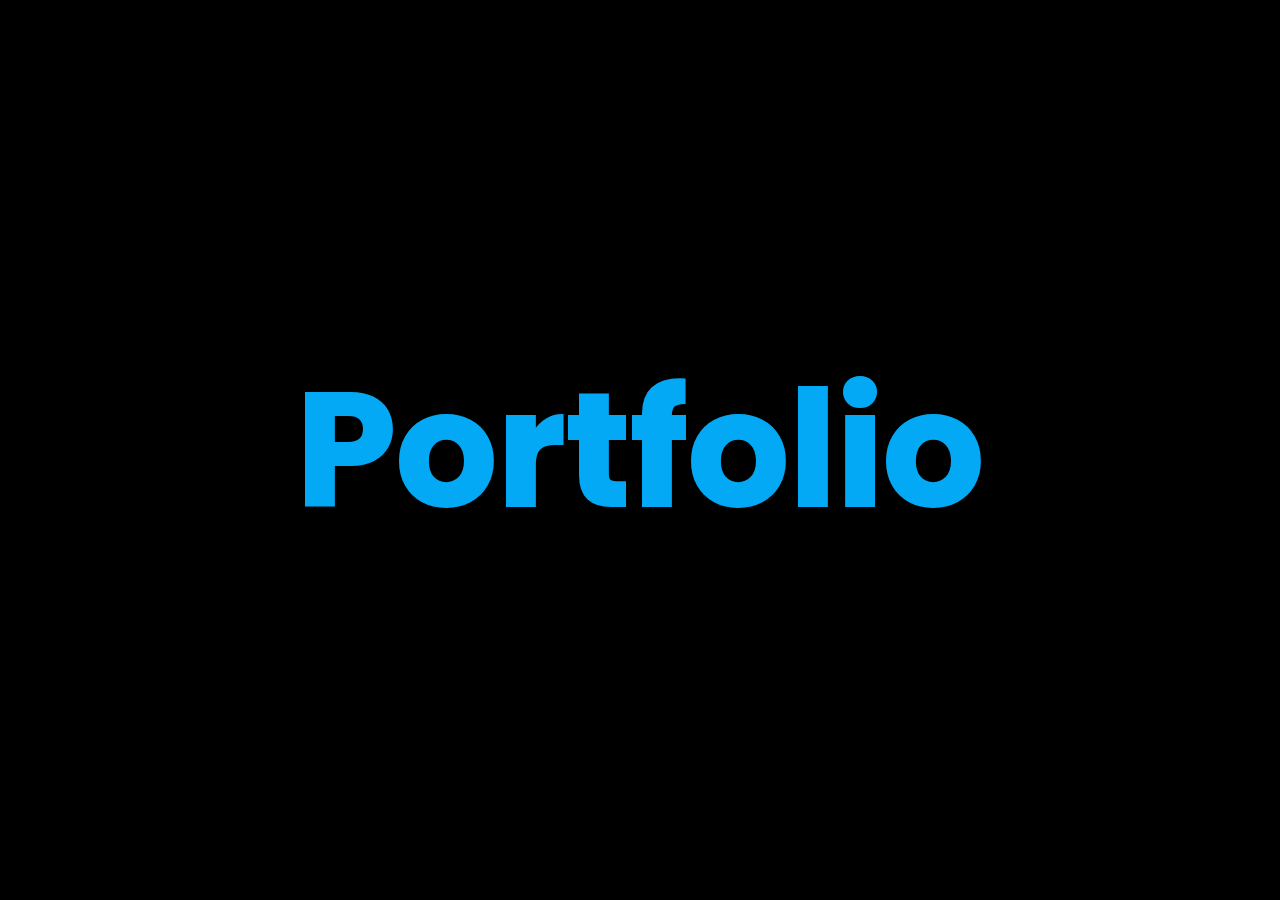
==== index.html @ 1aad7769 "Estructura html y arreglo bugs titulo" ====
<!DOCTYPE html>
<html lang="en">
<head>
    <meta charset="UTF-8">
    <meta http-equiv="X-UA-Compatible" content="IE=edge">
    <meta name="viewport" content="width=device-width, initial-scale=1.0">
    <title>Portfolio</title>
    <link rel="stylesheet" href="./css/style.css">
</head>
<body>
    <section>
        <div class="content">
            <h2 style="font-size: 1vp;">Portfolio</h2>
            <h2 style="font-size: 1vp;">Portfolio</h2>
        </div>
        
        
    </section>
</body>
</html>
---- css/style.css ----
@import url("https://fonts.googleapis.com/css?family=Poppins:100,200,300,400,500,600,700,800,900");

* {
margin: 0;
padding: 0;
box-sizing: border-box;
font-family: "Poppins", sans-serif;
}

 
  /* Cambio */
  
  :root {
    --base-fs: 0.75rem;
  }
  
  .content {
     font-size: var(--base-fs)
  }
  
  @media screen and (min-width: 600px) {
      :root {
          --base-fs: 1rem;
      }
  }
   /* Cambio */
   :root {
    --base-fs: 0.75rem;
  }
  
  .content {
     font-size: var(--base-fs)
  }
  
  @media screen and (max-width: 450px) {
      :root {
          --base-fs: 0.50rem;
      }
  }
  /* Cambio */
  :root {
    --base-fs: 1rem;
  }
  
  .content {
     font-size: var(--base-fs)
  }
  
  @media screen and (min-width: 700px) {
      :root {
          --base-fs: 1.25rem;
      }
  }

body {
display: flex;
background: #000;
min-height: 100vh;
align-items: center;
justify-content: center;
}

.content {
position: relative;
}

.content h2 {
color: #fff;
font-size: 8em;
position: absolute;
transform: translate(-50%, -50%);
}

.content h2:nth-child(1) {
color: transparent;
-webkit-text-stroke: 2px #03a9f4;
}

.content h2:nth-child(2) {
color: #03a9f4;
animation: animate 4s ease-in-out infinite;
}

@keyframes animate {
0%,
100% {
clip-path: polygon(
0% 45%,
16% 44%,
33% 50%,
54% 60%,
70% 61%,
84% 59%,
100% 49%,
100% 100%,
0% 100%
);
}

50% {
clip-path: polygon(
0% 60%,
15% 65%,
34% 66%,
51% 62%,
67% 50%,
84% 45%,
100% 46%,
100% 100%,
0% 100%
);
}
}
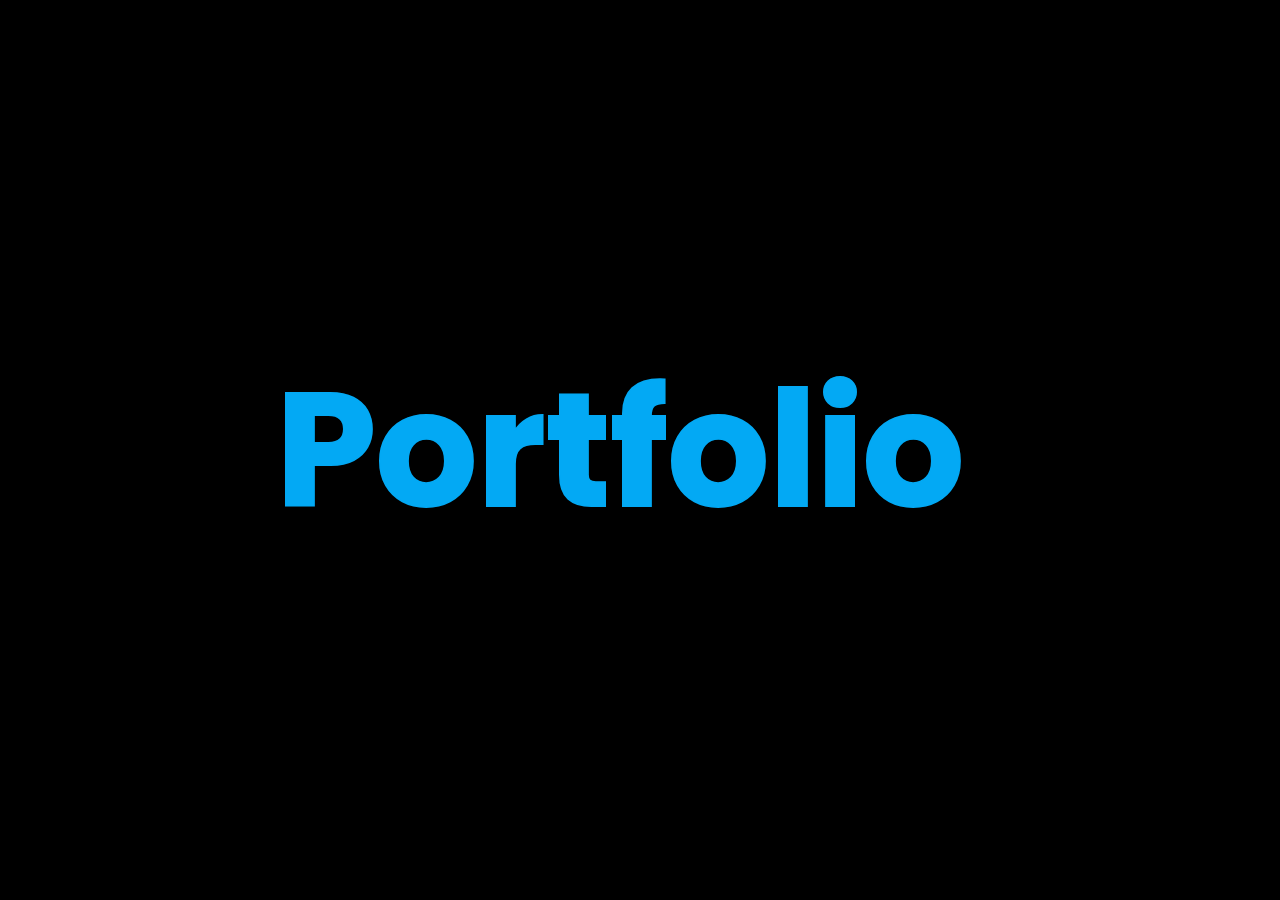
==== commit 4b018e6f: "test vs" ====
--- a/index.html
+++ b/index.html
@@ -16,5 +16,6 @@
         
         
     </section>
+    <h1>lol</h1>
 </body>
 </html>--- a/css/style.css
+++ b/css/style.css
@@ -8,7 +8,7 @@
 }
 
  
-  /* Cambio */
+/* Cambio */
   
   :root {
     --base-fs: 0.75rem;
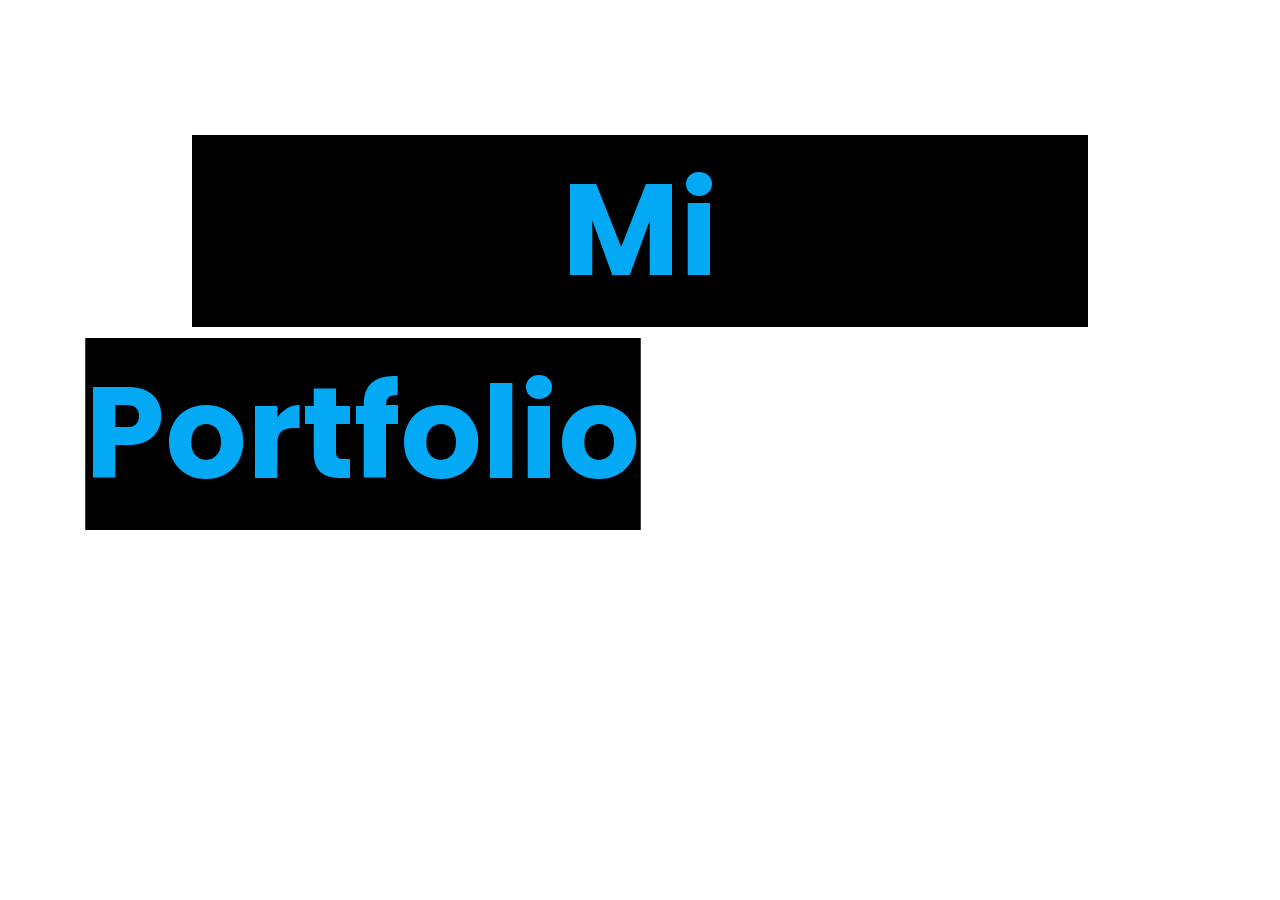
==== commit b6d6d4ff: "fixed css and html vp and vw, also, need to change text stroke on the blue wavey part" ====
--- a/index.html
+++ b/index.html
@@ -9,13 +9,16 @@
 </head>
 <body>
     <section>
+        <h1 class= "content"id="mi">Mi</h1>
+    </section>
+    <section>
         <div class="content">
-            <h2 style="font-size: 1vp;">Portfolio</h2>
-            <h2 style="font-size: 1vp;">Portfolio</h2>
+            <h2 class="content" style="font-size: 10vw;">Portfolio</h2>
+            <h2 class= "content"style="font-size: 10vw;">Portfolio</h2>
         </div>
         
         
     </section>
-    <h1>lol</h1>
+    
 </body>
 </html>--- a/css/style.css
+++ b/css/style.css
@@ -6,63 +6,31 @@
 box-sizing: border-box;
 font-family: "Poppins", sans-serif;
 }
+#mi {
+  color: #03a9f4;
+  font-size: 10vw;
+  text-orientation: sideways-right;
+  
+}
 
  
-/* Cambio */
+
+.content {
+
+  margin-left: 15vw;
+  margin-right: 15vw;
+  margin-top: 15vh;
+  background: #000;
+  align-items: center;
+  display: flex;
+  justify-content: center;
+}
+body {
   
-  :root {
-    --base-fs: 0.75rem;
-  }
-  
-  .content {
-     font-size: var(--base-fs)
-  }
-  
-  @media screen and (min-width: 600px) {
-      :root {
-          --base-fs: 1rem;
-      }
-  }
-   /* Cambio */
-   :root {
-    --base-fs: 0.75rem;
-  }
-  
-  .content {
-     font-size: var(--base-fs)
-  }
-  
-  @media screen and (max-width: 450px) {
-      :root {
-          --base-fs: 0.50rem;
-      }
-  }
-  /* Cambio */
-  :root {
-    --base-fs: 1rem;
-  }
-  
-  .content {
-     font-size: var(--base-fs)
-  }
-  
-  @media screen and (min-width: 700px) {
-      :root {
-          --base-fs: 1.25rem;
-      }
-  }
-
-body {
-display: flex;
-background: #000;
-min-height: 100vh;
-align-items: center;
-justify-content: center;
+  background-color:#fff;
 }
 
-.content {
-position: relative;
-}
+
 
 .content h2 {
 color: #fff;
@@ -73,7 +41,7 @@
 
 .content h2:nth-child(1) {
 color: transparent;
--webkit-text-stroke: 2px #03a9f4;
+-webkit-text-stroke: 1px #03a9f4;
 }
 
 .content h2:nth-child(2) {
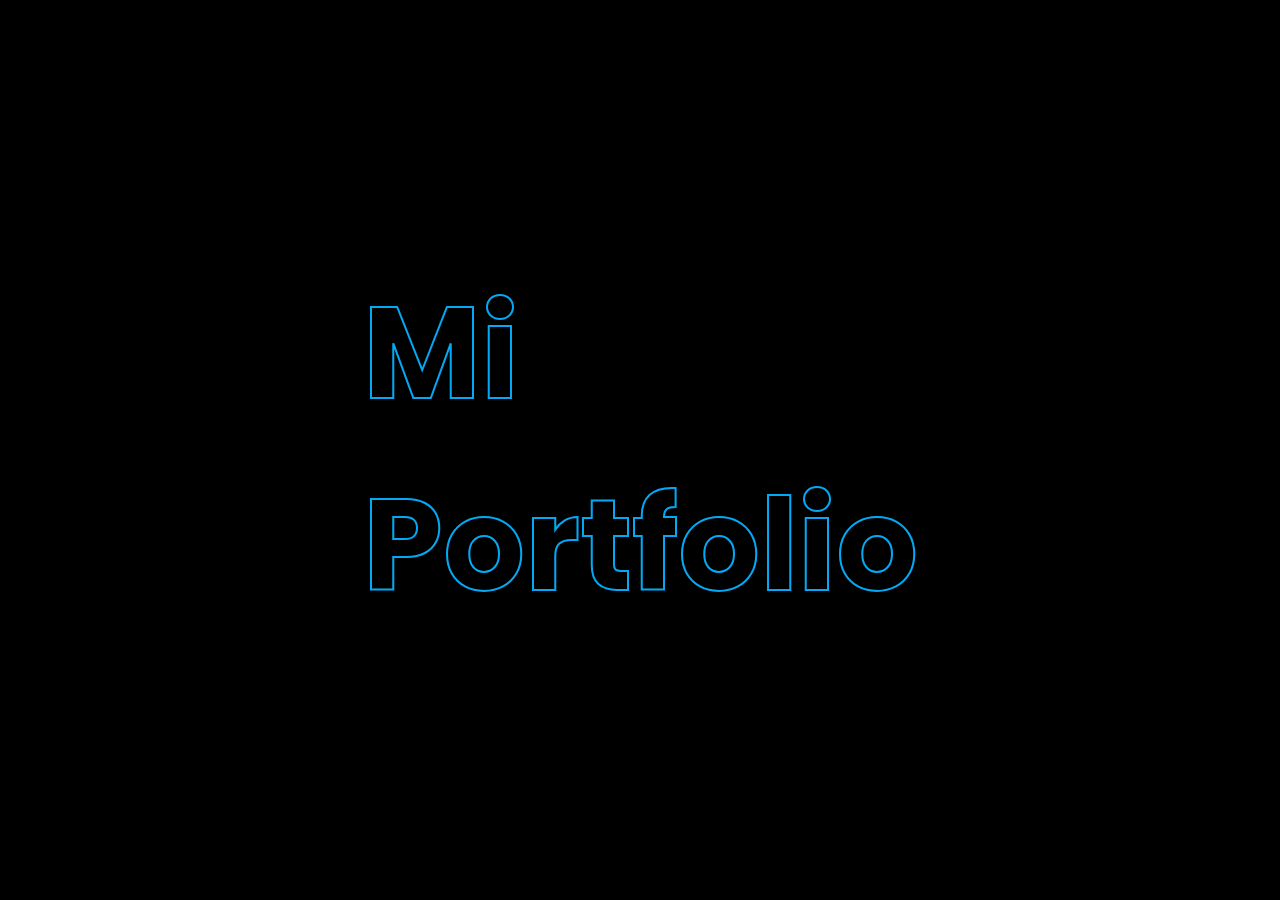
==== commit c79f817f: "Arruinando todo el progreso :))" ====
--- a/index.html
+++ b/index.html
@@ -8,17 +8,21 @@
     <link rel="stylesheet" href="./css/style.css">
 </head>
 <body>
-    <section>
-        <h1 class= "content"id="mi">Mi</h1>
-    </section>
+    <!-- <section>
+        <div>
+            <h2 class="content" style="font-size: 10vw;">Mi</h2>
+        </div>
+    </section> -->
     <section>
         <div class="content">
-            <h2 class="content" style="font-size: 10vw;">Portfolio</h2>
-            <h2 class= "content"style="font-size: 10vw;">Portfolio</h2>
+            <a href="./pagina/principal.html"><h2>Mi Portfolio</h2></a>
         </div>
-        
-        
-    </section>
+        </section>
+    <!-- <section>
+        <div>
+            <h3>Experiencia</h3>
+        </div>
+    </section> -->
     
 </body>
 </html>--- a/css/style.css
+++ b/css/style.css
@@ -1,53 +1,46 @@
 @import url("https://fonts.googleapis.com/css?family=Poppins:100,200,300,400,500,600,700,800,900");
 
-* {
-margin: 0;
-padding: 0;
-box-sizing: border-box;
-font-family: "Poppins", sans-serif;
-}
-#mi {
+h3{
   color: #03a9f4;
-  font-size: 10vw;
-  text-orientation: sideways-right;
-  
+  stroke: #fff;
 }
 
- 
-
-.content {
-
-  margin-left: 15vw;
-  margin-right: 15vw;
-  margin-top: 15vh;
+* {
+  margin: 0;
+  padding: 0;
+  box-sizing: border-box;
+  font-family: "Poppins", sans-serif;
+  }
+  
+  body {
+  display: flex;
   background: #000;
+  min-height: 100vh;
   align-items: center;
-  display: flex;
   justify-content: center;
-}
-body {
+  }
   
-  background-color:#fff;
-}
-
-
-
-.content h2 {
-color: #fff;
-font-size: 8em;
-position: absolute;
-transform: translate(-50%, -50%);
-}
-
-.content h2:nth-child(1) {
-color: transparent;
--webkit-text-stroke: 1px #03a9f4;
-}
-
-.content h2:nth-child(2) {
-color: #03a9f4;
-animation: animate 4s ease-in-out infinite;
-}
+  .content {
+  position: relative;
+  }
+  
+  .content h2 {
+  color: #fff;
+  font-size: 8em;
+  position: absolute;
+  transform: translate(-50%, -50%);
+  }
+  
+  .content h2:nth-child(1) {
+  color: transparent;
+  -webkit-text-stroke: 2px #03a9f4;
+  }
+  
+  .content h2:nth-child(2) {
+  color: #03a9f4;
+  animation: animate 4s ease-in-out infinite;
+  }
+  
 
 @keyframes animate {
 0%,
